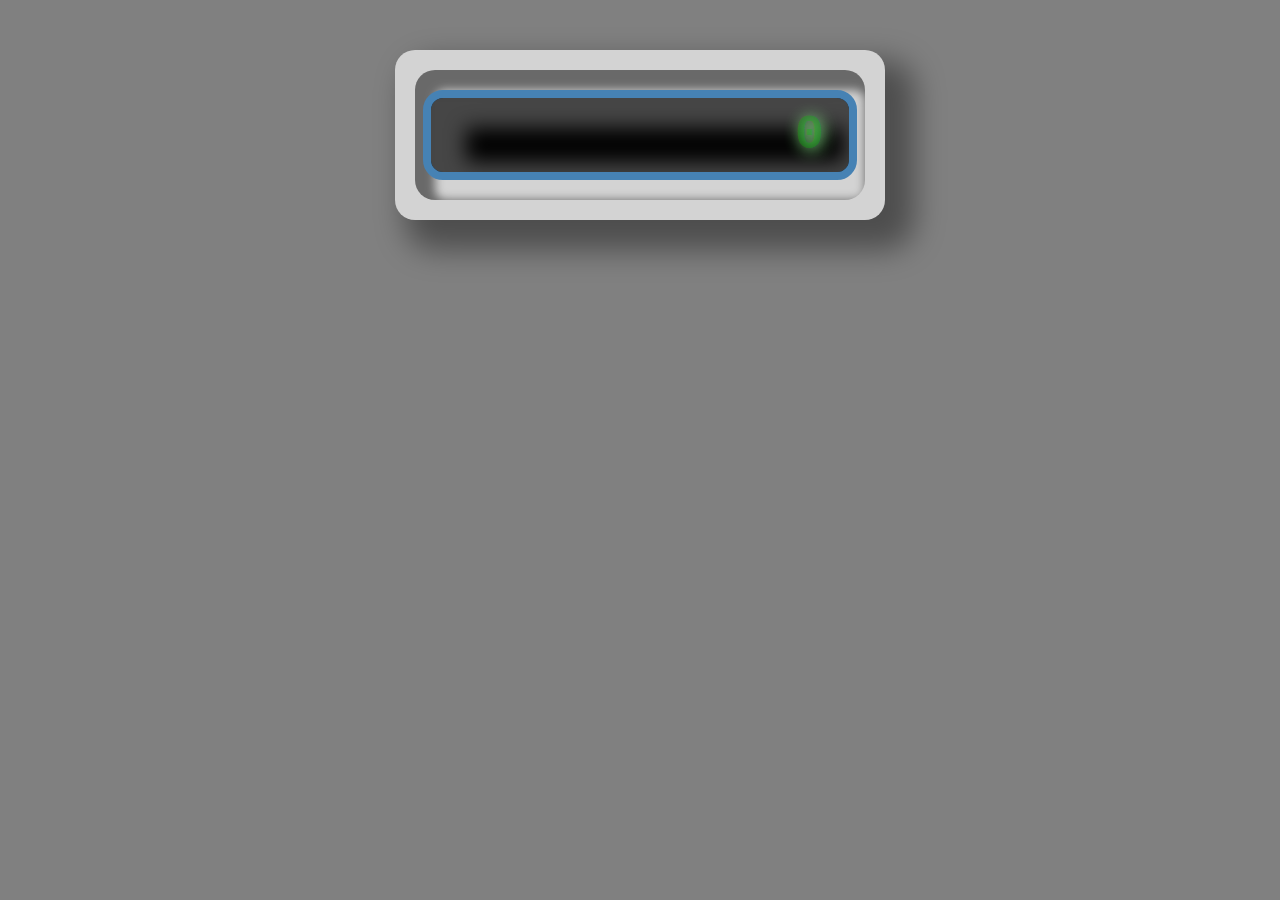
==== CALCULADORA/MAT T3/index.html @ b2fb1a79 "Primeiro commit" ====
<!DOCTYPE html>
<html lang="pt-br">

<head>
    <meta charset="UTF-8">
    <meta name="viewport" content="width=device-width, initial-scale=1.0">
    <title>Calculadora</title>
    <link rel="stylesheet" href="style.css">
</head>

<body>
    <div class="container">
        <div class="container2">
            <div id="visor-id" class="visor">
                0123456789
            </div>
        </div>

    </div>
    <script>
        document.getElementById('visor-id').innerHTML = '0';
    </script>
</body>

</html>
---- CALCULADORA/MAT T3/style.css ----
body {
    background-color: gray;
    padding: 0;
    margin: 0;
    text-align: center;
    
}

.container {
    background-color: lightgray;
    padding: 20px;
    width: 450px;
    margin: auto;
    margin-top: 50px;
    border-radius: 20px;
    box-shadow: 20px 20px 30px 10px rgb(0, 0, 0, 0.4);
}

.container2 {
    padding-top: 20px;
    padding-bottom: 20px;
    width: 100%;
    margin: 0;
    border-radius: 20px;
    box-shadow: inset 10px 10px 10px 10px rgb(0, 0, 0, 0.5);
}

.visor {
    color: rgb(0, 200, 0, 0.3);
    background-color: black;
    text-align: right;
    width: 85%;
    margin: auto;
    /* margin-top: 20px; */
    padding: 10px;
    padding-right: 25px;
    border: 8px solid steelblue;
    border-radius: 20px;
    font-size: 3em;
    font-family: 'Courier New', Courier, monospace;
    font-weight: 700;
    text-shadow: 2px 2px 15px lightgreen;
    box-shadow: inset 15px 10px 20px 20px rgb(100, 100, 100, 0.7);
}
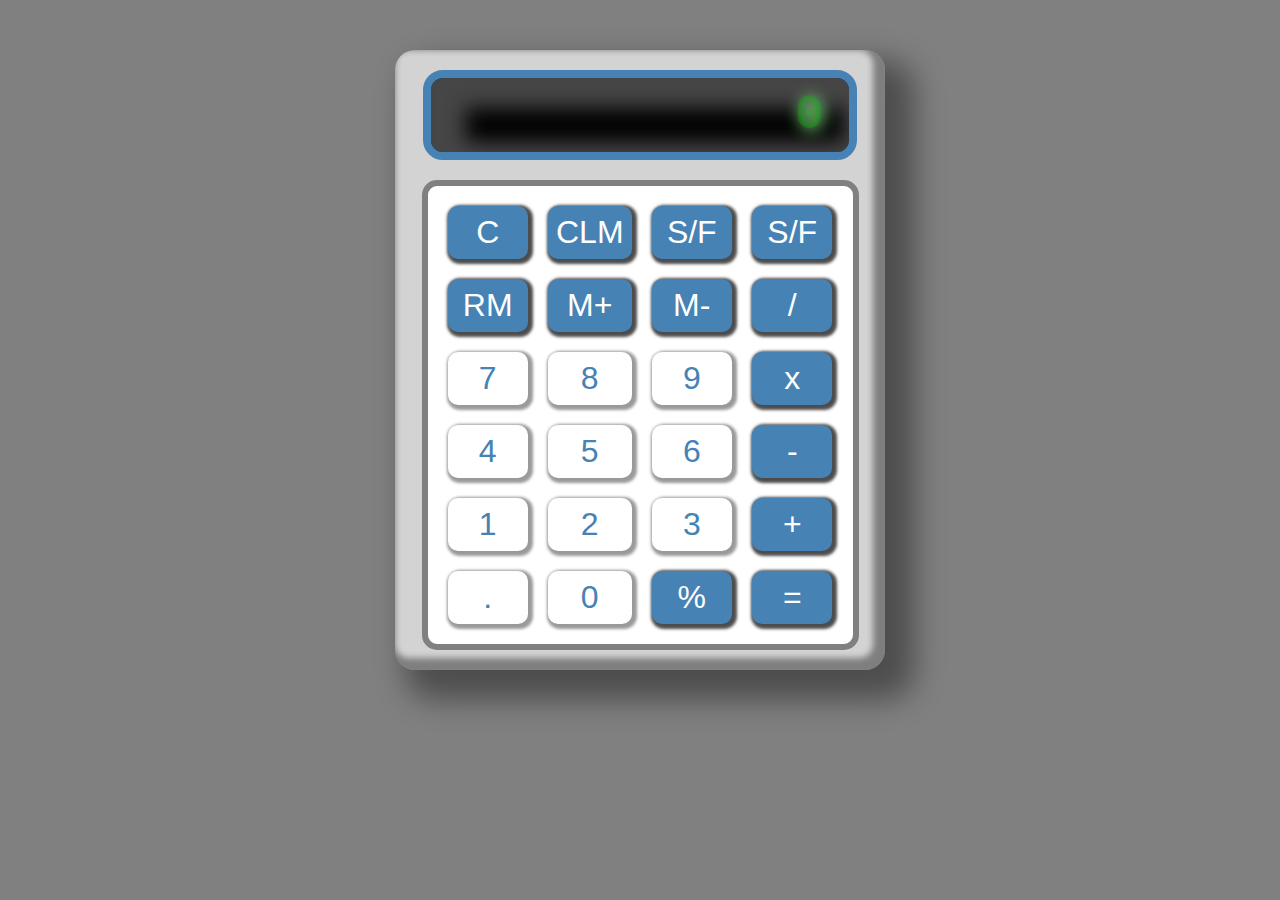
==== commit 76b2d553: "Matutino T3: HTML/CSS OK" ====
--- a/CALCULADORA/MAT T3/index.html
+++ b/CALCULADORA/MAT T3/index.html
@@ -10,12 +10,35 @@
 
 <body>
     <div class="container">
-        <div class="container2">
-            <div id="visor-id" class="visor">
-                0123456789
-            </div>
+        <div id="visor-id" class="visor">
+            0123456789
         </div>
-
+        <div class="container-teclas">
+            <div onclick="" class="tecla-esp">C</div>
+            <div onclick="" class="tecla-esp">CLM</div>
+            <div onclick="" class="tecla-esp">S/F</div>
+            <div onclick="" class="tecla-esp">S/F</div>
+            <div onclick="" class="tecla-esp">RM</div>
+            <div onclick="" class="tecla-esp">M+</div>
+            <div onclick="" class="tecla-esp">M-</div>
+            <div onclick="" class="tecla-esp">/</div>
+            <div onclick="" class="tecla">7</div>
+            <div onclick="" class="tecla">8</div>
+            <div onclick="" class="tecla">9</div>
+            <div onclick="" class="tecla-esp">x</div>
+            <div onclick="" class="tecla">4</div>
+            <div onclick="" class="tecla">5</div>
+            <div onclick="" class="tecla">6</div>
+            <div onclick="" class="tecla-esp">-</div>
+            <div onclick="" class="tecla">1</div>
+            <div onclick="" class="tecla">2</div>
+            <div onclick="" class="tecla">3</div>
+            <div onclick="" class="tecla-esp">+</div>
+            <div onclick="" class="tecla">.</div>
+            <div onclick="" class="tecla">0</div>
+            <div onclick="" class="tecla-esp">%</div>
+            <div onclick="" class="tecla-esp">=</div>
+        </div>
     </div>
     <script>
         document.getElementById('visor-id').innerHTML = '0';
--- a/CALCULADORA/MAT T3/style.css
+++ b/CALCULADORA/MAT T3/style.css
@@ -13,16 +13,59 @@
     margin: auto;
     margin-top: 50px;
     border-radius: 20px;
-    box-shadow: 20px 20px 30px 10px rgb(0, 0, 0, 0.4);
+    box-shadow: 20px 20px 30px 10px rgb(0, 0, 0, 0.4),
+        inset -6px -6px 6px 6px rgb(0, 0, 0, 0.4);
 }
 
-.container2 {
-    padding-top: 20px;
-    padding-bottom: 20px;
-    width: 100%;
+.container-teclas {
     margin: 0;
-    border-radius: 20px;
-    box-shadow: inset 10px 10px 10px 10px rgb(0, 0, 0, 0.5);
+    padding: 10px;
+    width: 90%;
+    background-color: white;
+    border: 6px solid gray;
+    border-radius: 15px;
+    margin: auto;
+    margin-top: 20px;
+    display: grid;
+    grid-template-columns: 1fr 1fr 1fr 1fr;
+}
+
+.tecla {
+    padding: 8px;
+    background-color: white;
+    color: steelblue;
+    margin: 10px;
+    border-radius: 10px;
+    font-size: 2em;
+    font-family: Impact, Haettenschweiler, 'Arial Narrow Bold', sans-serif;
+    box-shadow: 2px 2px 3px 3px rgb(0, 0, 0, 0.4);
+}
+
+.tecla-esp {
+    padding: 8px;
+    background-color: steelblue;
+    color: white;
+    margin: 10px;
+    border-radius: 10px;
+    font-size: 2em;
+    font-family: Impact, Haettenschweiler, 'Arial Narrow Bold', sans-serif;
+    box-shadow: 2px 2px 3px 3px rgb(0, 0, 0, 0.7);
+}
+
+.tecla:active {
+    padding-top: 10px;
+    padding-bottom: 6px;
+    padding-left: 10px;
+    padding-right: 6px;
+    box-shadow: 1px 1px 2px 2px rgb(0, 0, 0, 0.7);
+}
+
+.tecla-esp:active {
+    padding-top: 10px;
+    padding-bottom: 6px;
+    padding-left: 10px;
+    padding-right: 6px;
+    box-shadow: 1px 1px 2px 2px rgb(0, 0, 0, 0.9);
 }
 
 .visor {
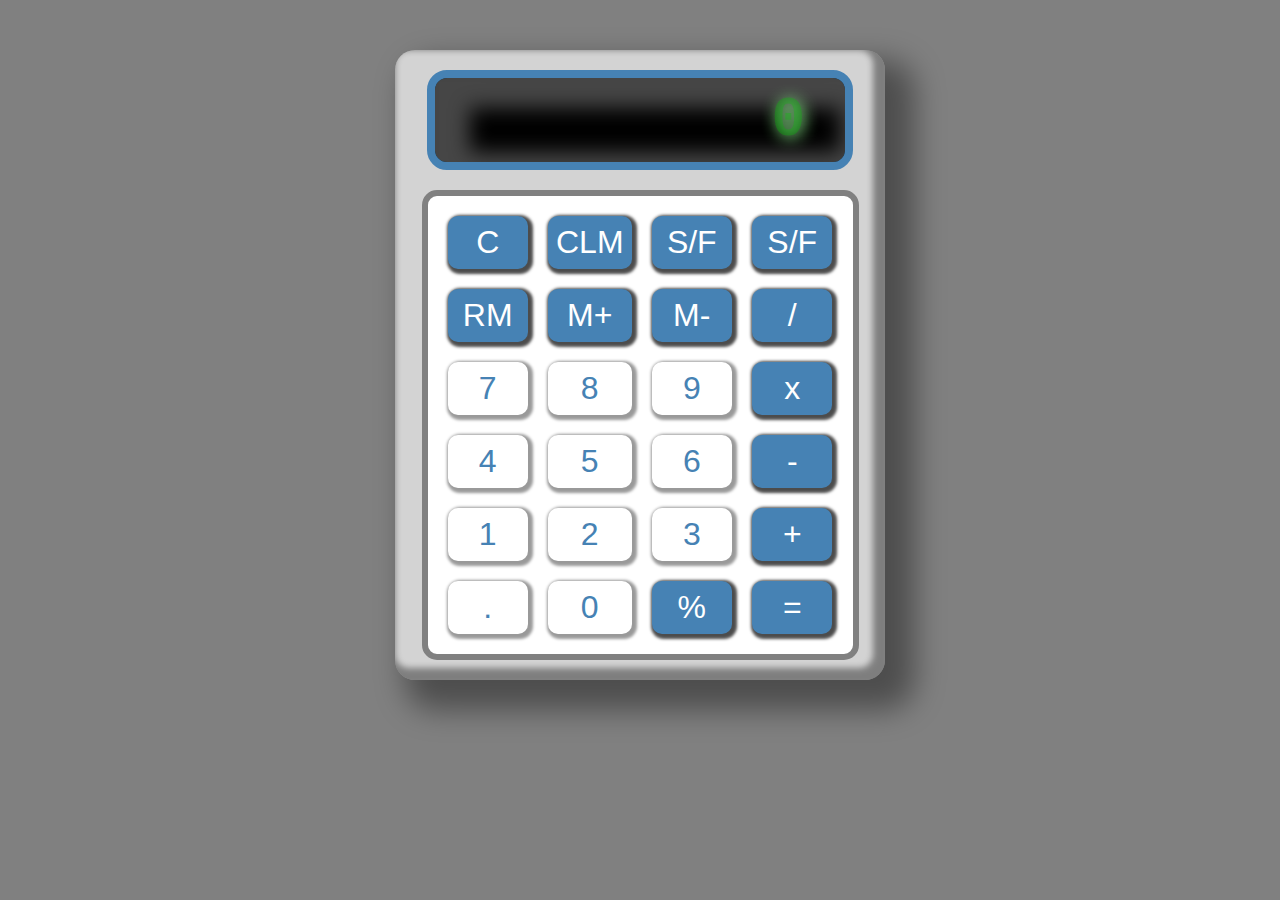
==== commit 6d035243: "Matutino T3: JS iniciado; dígitos no visor OK; incompleto ainda" ====
--- a/CALCULADORA/MAT T3/index.html
+++ b/CALCULADORA/MAT T3/index.html
@@ -11,7 +11,7 @@
 <body>
     <div class="container">
         <div id="visor-id" class="visor">
-            0123456789
+            0
         </div>
         <div class="container-teclas">
             <div onclick="" class="tecla-esp">C</div>
@@ -30,19 +30,17 @@
             <div onclick="" class="tecla">5</div>
             <div onclick="" class="tecla">6</div>
             <div onclick="" class="tecla-esp">-</div>
-            <div onclick="" class="tecla">1</div>
+            <div onclick="digito('1')" class="tecla">1</div>
             <div onclick="" class="tecla">2</div>
             <div onclick="" class="tecla">3</div>
             <div onclick="" class="tecla-esp">+</div>
-            <div onclick="" class="tecla">.</div>
-            <div onclick="" class="tecla">0</div>
+            <div onclick="digito('.')" class="tecla">.</div>
+            <div onclick="digito('0')" class="tecla">0</div>
             <div onclick="" class="tecla-esp">%</div>
             <div onclick="" class="tecla-esp">=</div>
         </div>
     </div>
-    <script>
-        document.getElementById('visor-id').innerHTML = '0';
-    </script>
+    <script src="script.js"></script>
 </body>
 
 </html>--- a/CALCULADORA/MAT T3/style.css
+++ b/CALCULADORA/MAT T3/style.css
@@ -72,14 +72,14 @@
     color: rgb(0, 200, 0, 0.3);
     background-color: black;
     text-align: right;
-    width: 85%;
+    width: 80%;
     margin: auto;
     /* margin-top: 20px; */
     padding: 10px;
-    padding-right: 25px;
+    padding-right: 40px;
     border: 8px solid steelblue;
     border-radius: 20px;
-    font-size: 3em;
+    font-size: 3.5em;
     font-family: 'Courier New', Courier, monospace;
     font-weight: 700;
     text-shadow: 2px 2px 15px lightgreen;
